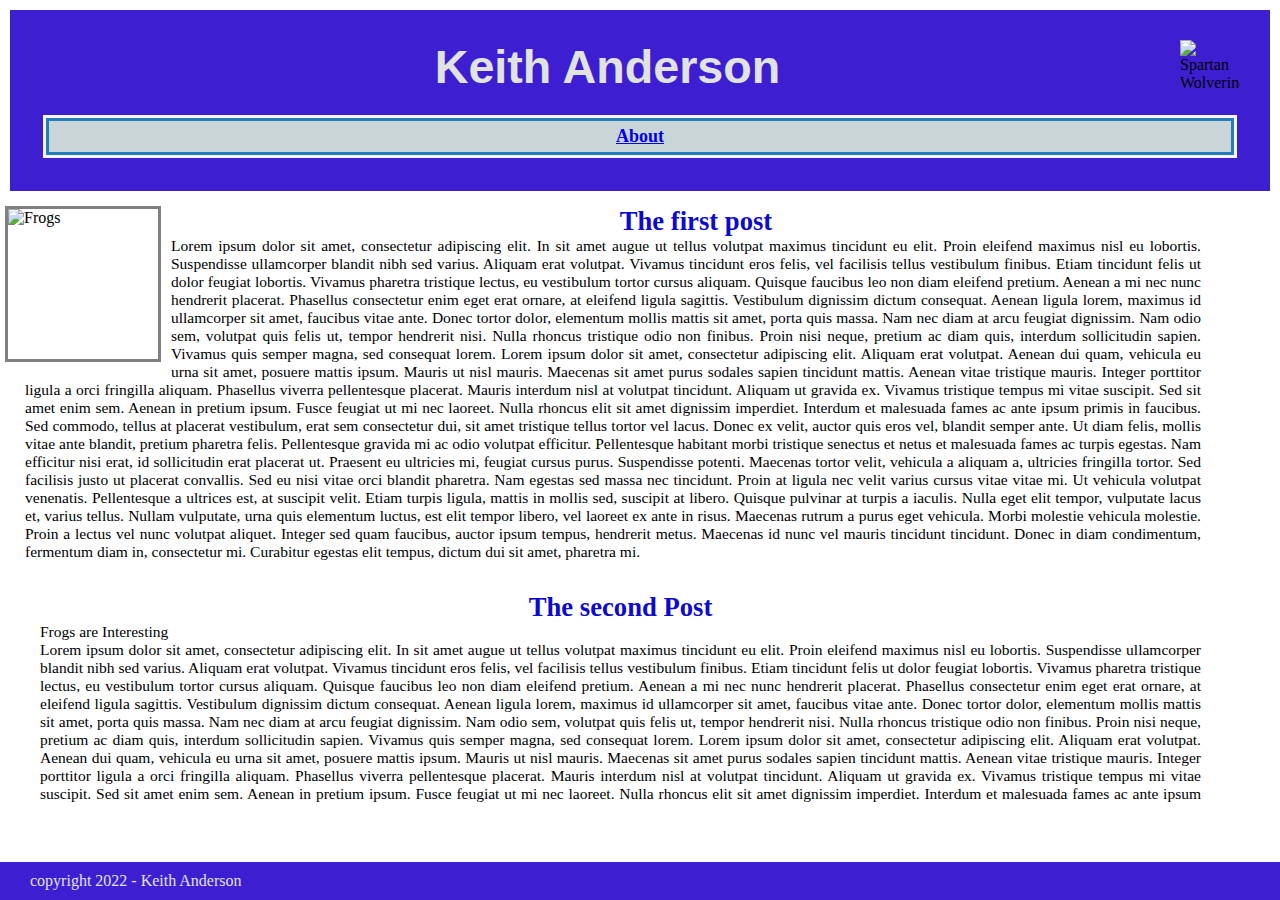
==== Index.html @ acbc7f6a "first commit" ====
<!doctype html>
<meta charset="utf-8">
<meta name="viewport" content="width=device-width">
<title>Keith Site</title>
<meta name="description" content="Site Description Here.">
<meta name="keywords" content="keyword1, keyword2,keyword3">
<meta name="author" content="Keith Anderson">

<link rel="stylesheet" href="style.css">


<!----------------      Begin Header and Navigation Definitions     ------------->
<header>
     <img id="logo" src="images/spartan-wolverine-icon.jpg" alt="Spartan Wolverine"
      width="60" height="60">  
      

    <h1>Keith Anderson</h1>

<!-- NAVIGATION BAR ITEMS | -->
<!----<li><a href="https://maps.google.com/?q=Miami">Miami Map</a></li>
<li><a href="https://www.wikihow.com/Main-Page">WIKIHOW</a></li>  ------>


<br>
    <nav>
        <ul>
            <li><a href="about.html">About</a></li>
           
        </ul>
    </nav>
</header>
<!----------------      End Header and Navigation Definitions     ------------->


<!----------------      Begin IFRAME Definitions     -------------------------->
<main>


    <iframe src="Post1.html"
        
        ></iframe>


</main>

<!----------------     End IFRAME Definitions       -------------------------->

<!------------- Begin Footer Defintions           ---------------------------->

<footer>
    <p>copyright 2022 - Keith Anderson</p>
</footer>

<!-------------   End Footer Defintions           ---------------------------->

<!-- Google tag (gtag.js) -->
---- style.css ----
/****** General Reset ********/
html, body, div, span, applet, object, iframe, h1, h2, h3, h4, h5, h6, p, 
blockquote, pre, a, abbr, acronym, address, big, cite, code, del, dfn, em, 
font, img, ins, kbd, q, s, samp, small, strike, strong, sub, sup, tt, var, b,
 u, i, center, dl, dt, dd, ol, ul, li, fieldset, form, label, legend, table, 
 caption, tbody, tfoot, thead, tr, th, td, hr, button 
 {
	margin:0;
	padding:0;
	border:0;
	outline:0;
	font-size:100%;
	vertical-align:baseline;
	background:none;
}

/******** Begin Header and NAV Styles ******************/
header {
   background-color: rgb(61, 31, 209); 
    background-image: url(images/beans-negsmall.jpg);
    margin: 10px;
    padding: 30px;
   
}
#logo {
    float: right;
    vertical-align: top;
    margin-right: 0;
    margin-left: 5px;
}

header h1 {
    color: rgb(224, 227, 224);
    margin-bottom: 0;
    font-family: Verdana, Geneva, Tahoma, sans-serif;
    font-size: 35pt;
    font-weight: bold; 
    text-align: center;
}

nav ul {
    display: flex;
    flex-direction: row;
    list-style: none;
    margin: 3px;
    background-color: whitesmoke;
    padding: 3px;
    flex-grow: 1;
  
}

nav li {
    font-size: large;
    font-weight: bold;
    padding: 5px;
    flex-grow: 1;
    text-align: center;
    border: 3px solid #227fbc;
    background-color: rgb(202, 213, 215);
}

Changing colors on hyperlinks 
a {
    color: rgb(21, 47, 163);
}

a:visited {
    color:rgb(21, 47, 163);
}

/******** End Header and NAV Styles ***********************/

/***************** Iframe Styles   ***********************/
iframe {
    margin: 5px;
    height: 600px;
    width: 95%;
    
   
}  
/*
body h1{
    font-size: 30pt;
}
*/

/***************** End Iframe Styles   ***********************/

/******************** Begin BODY Formatting ******************/

body h2 {
    color: #1f2248;
    text-align: center;
    font-size: 20pt;
}
body p {
    font-size: 16px;
    text-align:left;
    margin-right: 20px;
    margin-left: 20px;
}

/********************** End BODY Formatting ******************/


/************  Begin  Footer Styles **************************/

footer {
    /* ---padding: 20px 20px;  ---> */
    background-color: rgb(61, 31, 209);
    padding:10px;
    position: fixed;
    bottom: 0;
    width: 100%;
    text-align: center;
     
}

footer>p {
    color: rgb(224, 227, 224);
}

/* *********  End Footer Definitions **********************/




/************* Other Formatting ***************************/
article {
    clear: left;
}

article p {
    font-size: 20pt;
}

/* Class selector */
.post {
    
    padding-left: 5px;
    margin-bottom: 30px;
    margin-left: 10px;
    font-size: 20pt;
    text-align: center;
}

article p {
    font-size: 15.5px;
    text-align: justify;
    margin-right: 20px;
}

article h2 {
    color: #0d0ace;
}

article img {
    float: left;
    margin-right: 10px;
    margin-bottom: 10px;
    border: 3px solid gray;
}

/* Style a table */
table {
    width: 100%;
    border-collapse: collapse;
}
th, td {
    border: 1px solid red;
    padding: 5px;
    text-align: center;
}
th {
    background-color: orange;
}
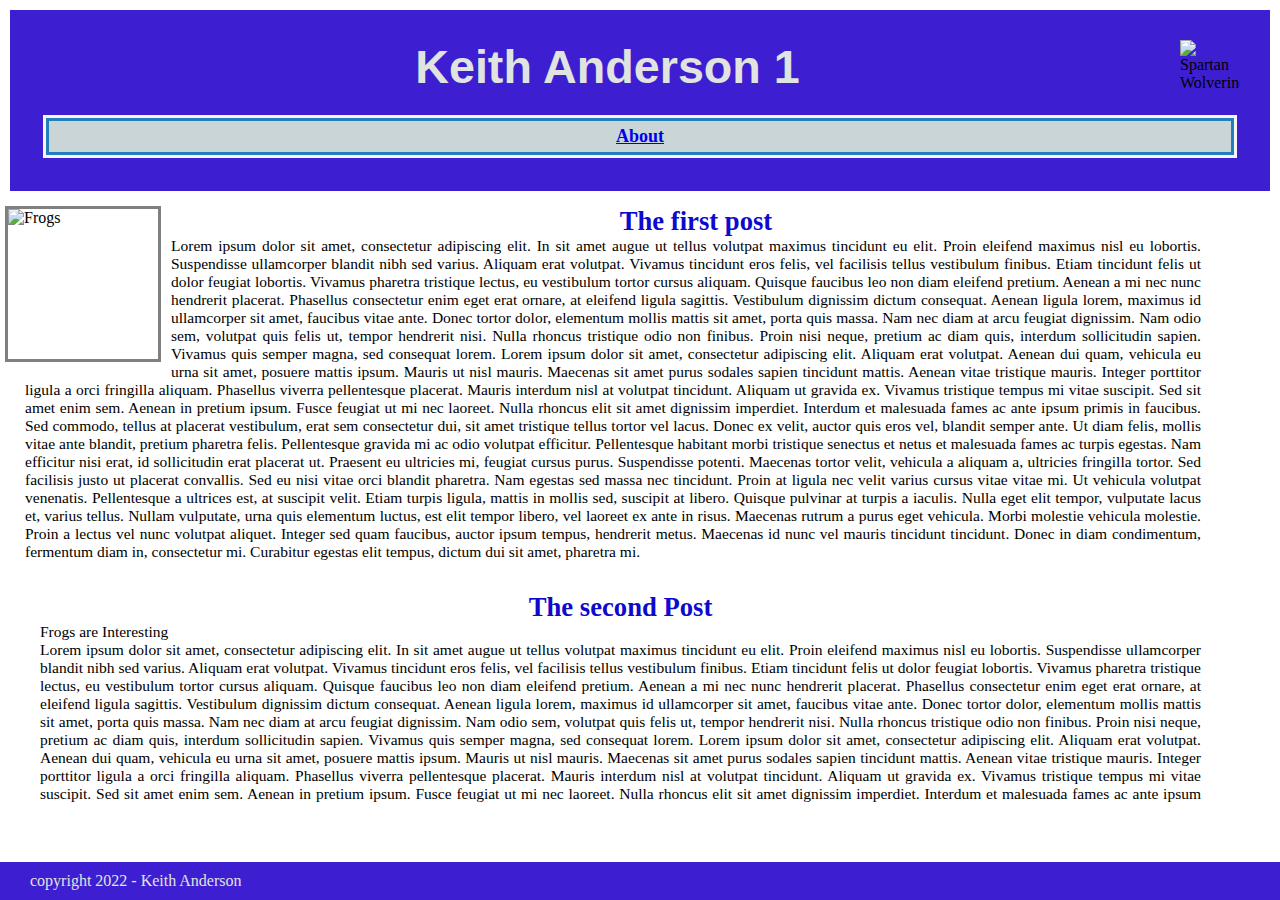
==== commit 26942736: "quick change" ====
--- a/Index.html
+++ b/Index.html
@@ -16,7 +16,7 @@
       width="60" height="60">  
       
 
-    <h1>Keith Anderson</h1>
+    <h1>Keith Anderson 1</h1>
 
 <!-- NAVIGATION BAR ITEMS | -->
 <!----<li><a href="https://maps.google.com/?q=Miami">Miami Map</a></li>
